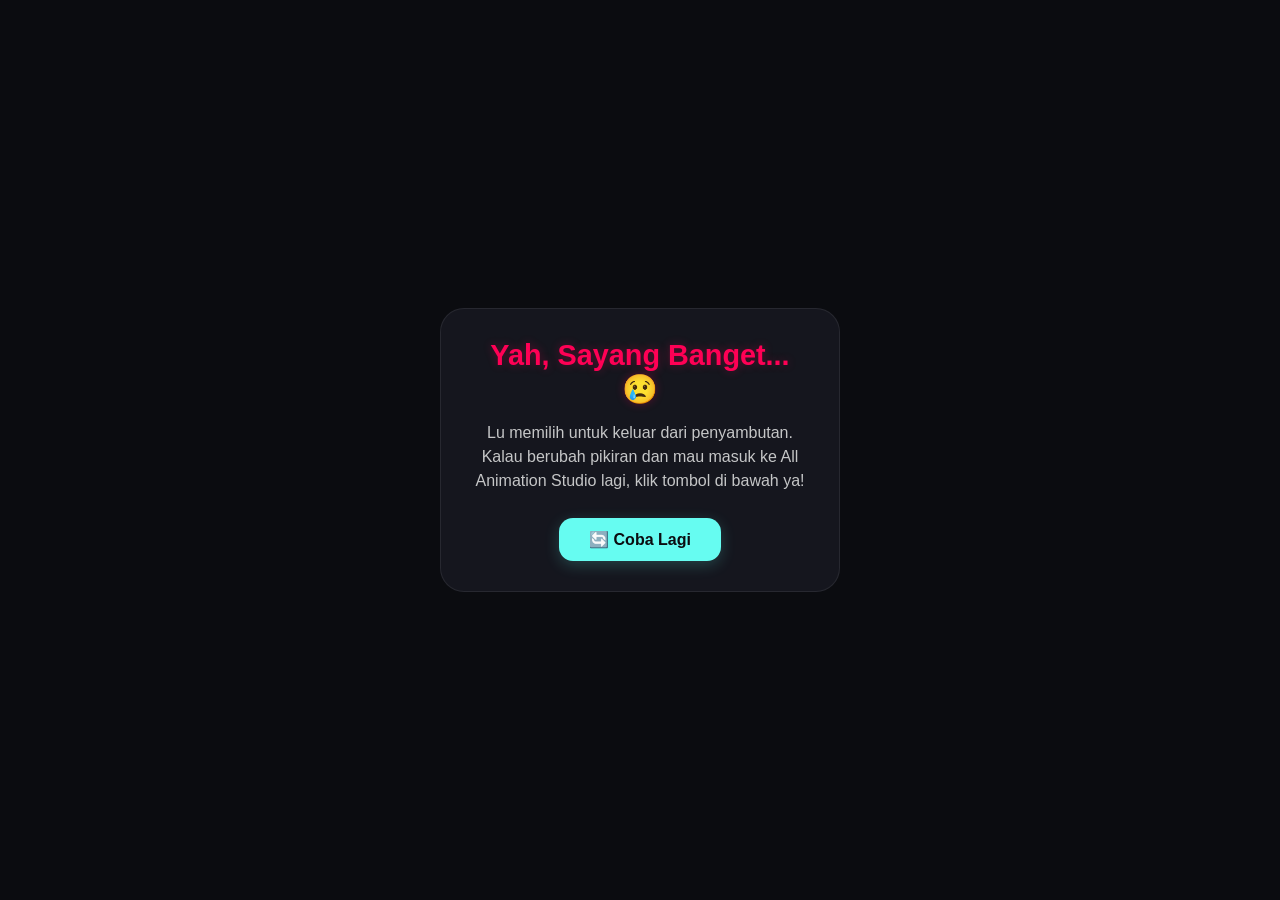
==== index2.html @ 89440abe "Add index2.html for exit message and retry option" ====
<!DOCTYPE html>
<html lang="id">
<head>
  <meta charset="UTF-8">
  <meta name="viewport" content="width=device-width, initial-scale=1.0">
  <title>Sampai Jumpa - All Animation Studio</title>
  <style>
    * {
      margin: 0;
      padding: 0;
      box-sizing: border-box;
      font-family: 'Segoe UI', Tahoma, Geneva, Verdana, sans-serif;
    }

    body {
      background-color: #0b0c10;
      color: #ffffff;
      height: 100vh;
      display: flex;
      justify-content: center;
      align-items: center;
      text-align: center;
      padding: 20px;
    }

    .container {
      max-width: 400px;
      padding: 30px;
      background-color: #15161e;
      border: 1px solid rgba(255, 255, 255, 0.08);
      border-radius: 24px;
    }

    h1 {
      font-size: 1.8rem;
      color: #ff0055;
      margin-bottom: 15px;
      text-shadow: 0 0 10px rgba(255, 0, 85, 0.3);
    }

    p {
      font-size: 1rem;
      color: #c5c6c7;
      margin-bottom: 25px;
      line-height: 1.5;
    }

    .btn-retry {
      display: inline-block;
      background-color: #66fcf1;
      color: #0b0c10;
      padding: 12px 30px;
      border-radius: 14px;
      text-decoration: none;
      font-weight: bold;
      transition: all 0.2s ease;
      box-shadow: 0 4px 15px rgba(102, 252, 241, 0.2);
    }

    .btn-retry:hover {
      background-color: #00ffff;
      transform: translateY(-2px);
    }
  </style>
</head>
<body>

  <div class="container">
    <h1>Yah, Sayang Banget... 😢</h1>
    <p>Lu memilih untuk keluar dari penyambutan. Kalau berubah pikiran dan mau masuk ke All Animation Studio lagi, klik tombol di bawah ya!</p>
    <a href="index.html" class="btn-retry">🔄 Coba Lagi</a>
  </div>

</body>
</html>
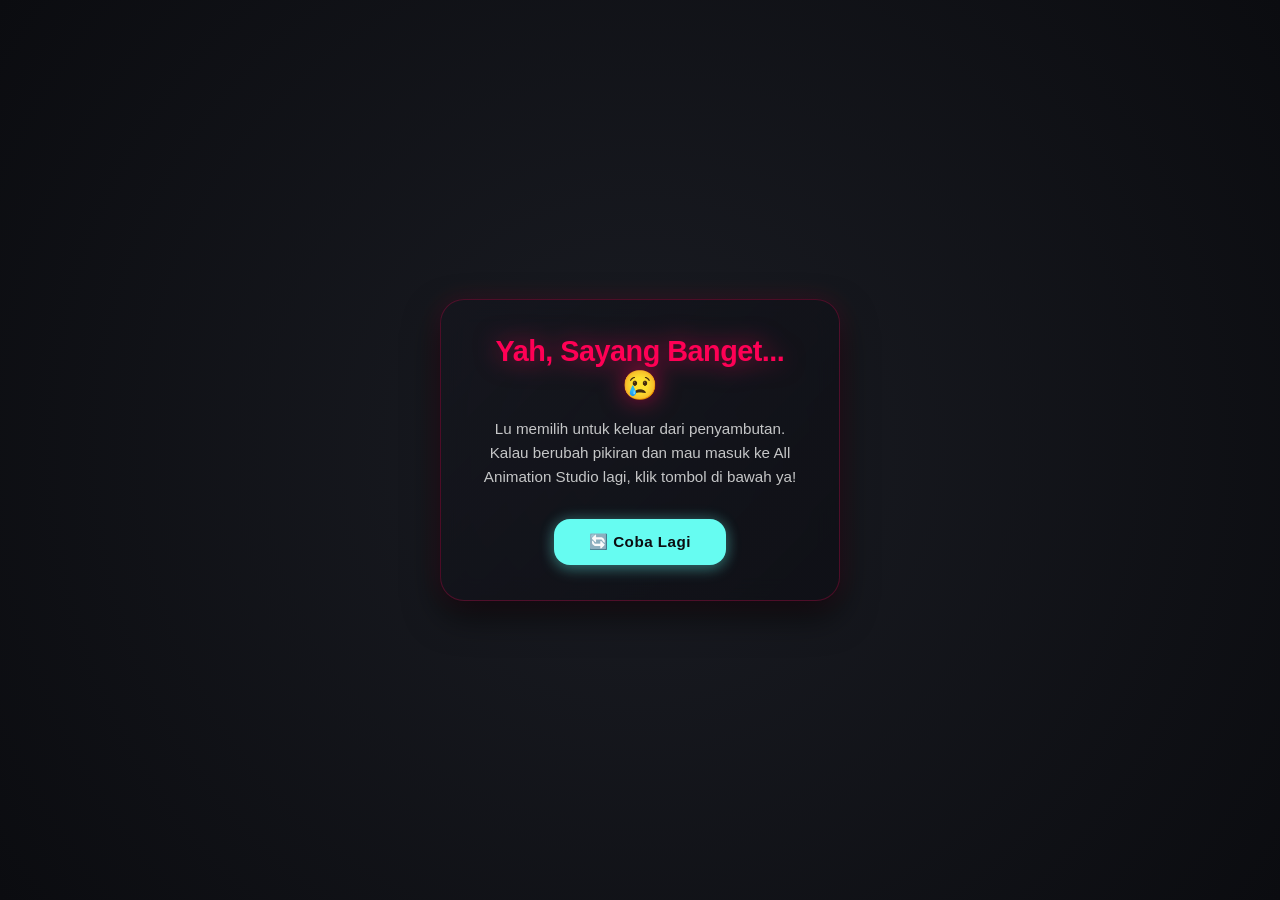
==== commit 4c86848c: "Enhance styles for background and buttons" ====
--- a/index2.html
+++ b/index2.html
@@ -12,8 +12,9 @@
       font-family: 'Segoe UI', Tahoma, Geneva, Verdana, sans-serif;
     }
 
+    /* BACKGROUND DENGAN TEKSTUR RADIAL HD */
     body {
-      background-color: #0b0c10;
+      background: radial-gradient(circle at center, #1a1c23 0%, #0b0c10 100%);
       color: #ffffff;
       height: 100vh;
       display: flex;
@@ -21,45 +22,71 @@
       align-items: center;
       text-align: center;
       padding: 20px;
+      overflow: hidden;
     }
 
+    /* KONTAINER DENGAN EFEK KACA HD + GLOWING HALUS */
     .container {
       max-width: 400px;
-      padding: 30px;
-      background-color: #15161e;
-      border: 1px solid rgba(255, 255, 255, 0.08);
+      padding: 35px;
+      background: linear-gradient(135deg, rgba(21, 22, 30, 0.7) 0%, rgba(15, 16, 22, 0.9) 100%);
+      backdrop-filter: blur(12px);
+      -webkit-backdrop-filter: blur(12px);
+      border: 1px solid rgba(255, 0, 85, 0.25);
       border-radius: 24px;
+      box-shadow: 0 15px 35px rgba(0, 0, 0, 0.6), 
+                  0 0 25px rgba(255, 0, 85, 0.15); /* Glowing merah halus di box */
+      animation: containerPulse 4s infinite ease-in-out;
     }
 
+    @keyframes containerPulse {
+      0%, 100% { box-shadow: 0 15px 35px rgba(0, 0, 0, 0.6), 0 0 20px rgba(255, 0, 85, 0.15); }
+      50% { box-shadow: 0 15px 35px rgba(0, 0, 0, 0.6), 0 0 35px rgba(255, 0, 85, 0.3); }
+    }
+
+    /* TEXT JUDUL DENGAN EFEK NEON GLOW TAJAM */
     h1 {
       font-size: 1.8rem;
       color: #ff0055;
       margin-bottom: 15px;
-      text-shadow: 0 0 10px rgba(255, 0, 85, 0.3);
+      font-weight: 800;
+      letter-spacing: -0.5px;
+      filter: drop-shadow(0 0 12px rgba(255, 0, 85, 0.6)); /* Glow tajam pada text */
     }
 
     p {
-      font-size: 1rem;
+      font-size: 0.95rem;
       color: #c5c6c7;
-      margin-bottom: 25px;
-      line-height: 1.5;
+      margin-bottom: 30px;
+      line-height: 1.6;
     }
 
+    /* TOMBOL DENGAN STRUKTUR PINTAR & GLOWING MAKSIMAL */
     .btn-retry {
       display: inline-block;
       background-color: #66fcf1;
       color: #0b0c10;
-      padding: 12px 30px;
-      border-radius: 14px;
+      padding: 14px 35px;
+      border-radius: 16px;
       text-decoration: none;
       font-weight: bold;
-      transition: all 0.2s ease;
-      box-shadow: 0 4px 15px rgba(102, 252, 241, 0.2);
+      font-size: 0.95rem;
+      letter-spacing: 0.5px;
+      transition: all 0.3s cubic-bezier(0.25, 1, 0.5, 1);
+      box-shadow: 0 4px 15px rgba(102, 252, 241, 0.3), 
+                  0 0 15px rgba(102, 252, 241, 0.2); /* Double glow cyan */
     }
 
+    /* EFEK HOVER NYALA SAAT DISENTUH */
     .btn-retry:hover {
       background-color: #00ffff;
-      transform: translateY(-2px);
+      transform: translateY(-3px);
+      box-shadow: 0 8px 25px rgba(0, 255, 255, 0.5), 
+                  0 0 30px rgba(0, 255, 255, 0.4); /* Glow menebal saat hover */
+    }
+    
+    .btn-retry:active {
+      transform: translateY(-1px);
     }
   </style>
 </head>
@@ -73,4 +100,3 @@
 
 </body>
 </html>
-
